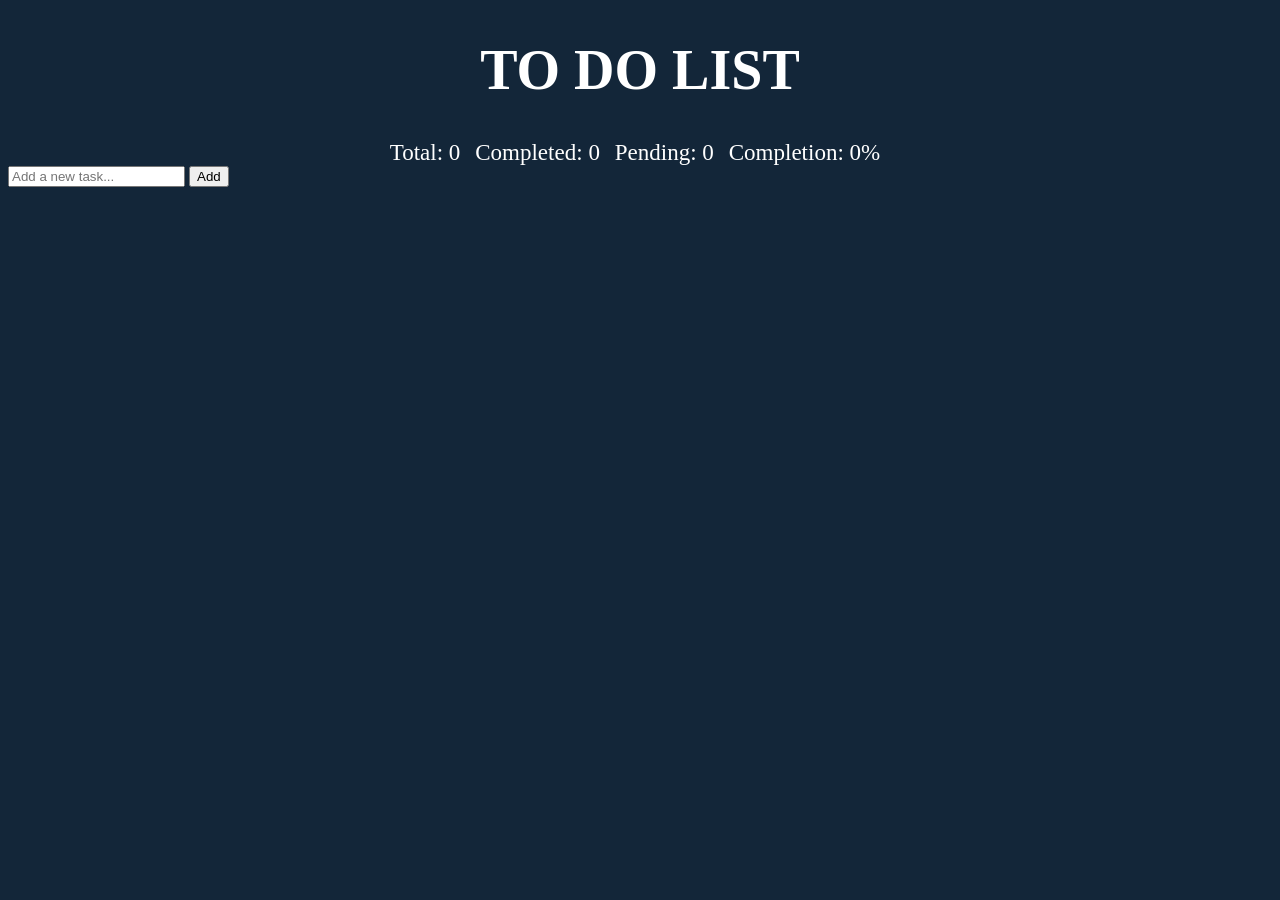
==== index.html @ 894acbac "innit To do list pembuatan sampai dengan stats" ====
<!DOCTYPE html>
<html lang="en">
<head>
    <meta charset="UTF-8">
    <meta name="viewport" content="width=device-width, initial-scale=1.0">
    <title>To Do List</title>
    <link rel="stylesheet" href="/CSS/style.css">
</head>
<body style="background-color:#132639;">
    <div class="container stats-horizontal mb-4">
        <h1 style="color:white; text-align:center; font-family:Alkatra; font-size:350%;">TO DO LIST</h1>
        <div class="stats" style="text-align:center; margin-top:20px; font-size: 120%;">
            <div id="total" style="display: inline-block; color:white; font-family:Alkatra; font-size:120%; margin-right: 10px;">Total: 0</div>
            <div id="completed" style="display: inline-block; color:white; font-family:Alkatra; font-size:120%; margin-right: 10px">Completed: 0</div>
            <div id="pending" style="display: inline-block; color:white; font-family:Alkatra; font-size:120%; margin-right: 10px">Pending: 0</div> 
            <div id="completion" style="display: inline-block; color:white; font-family:Alkatra; font-size:120%; margin-right: 10px">Completion: 0%</div>
        </div>
        <form id="todo-form">
            <input type="text" id="todo-input" placeholder="Add a new task..." required>
            <button type="submit">Add</button>
        </form>
        <ul id="todo-list"></ul>
</body>
</html>
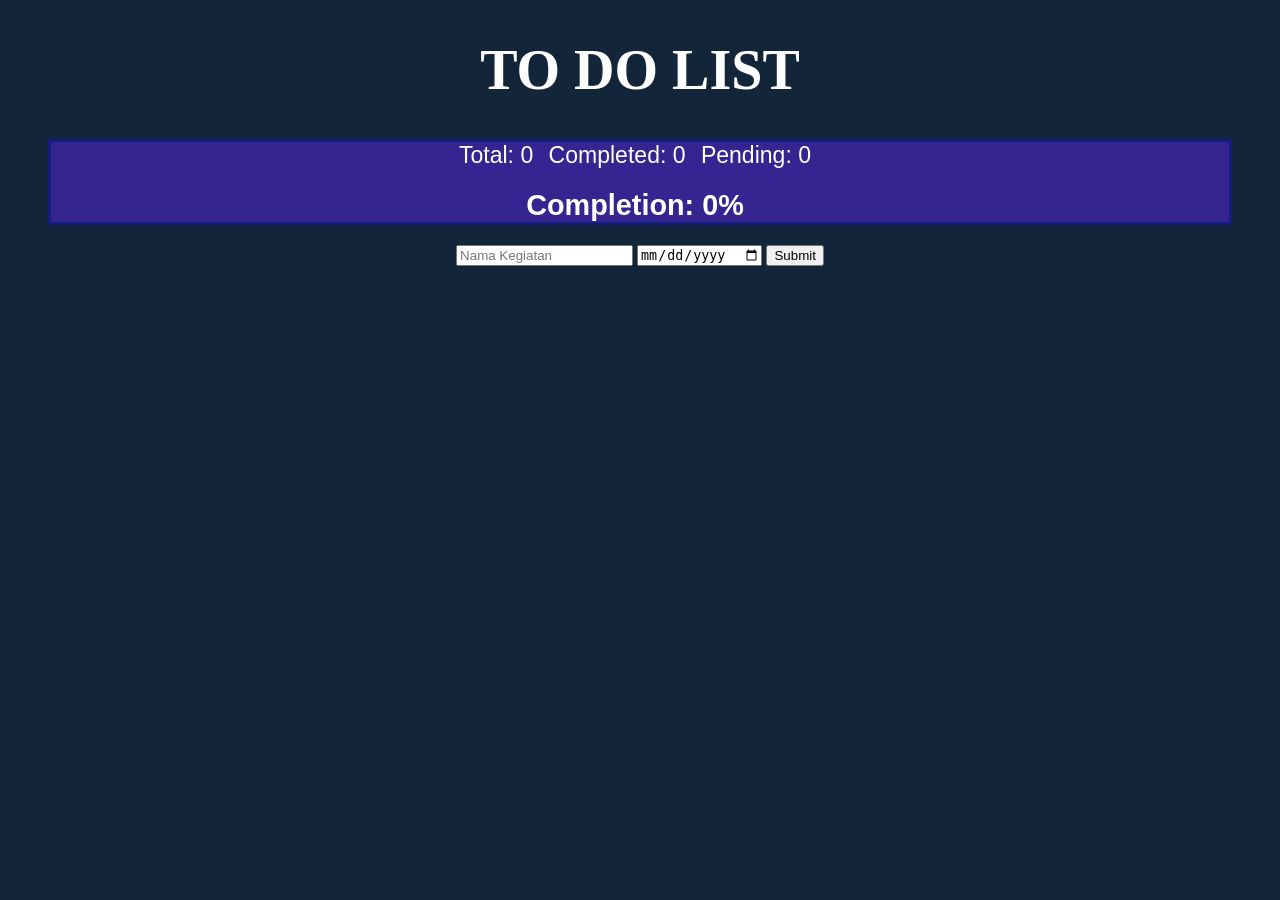
==== commit 72d77d80: "input form; dan fungsi JS; fungsi JS minimal sudah berjalan" ====
--- a/index.html
+++ b/index.html
@@ -8,17 +8,88 @@
 </head>
 <body style="background-color:#132639;">
     <div class="container stats-horizontal mb-4">
-        <h1 style="color:white; text-align:center; font-family:Alkatra; font-size:350%;">TO DO LIST</h1>
-        <div class="stats" style="text-align:center; margin-top:20px; font-size: 120%;">
-            <div id="total" style="display: inline-block; color:white; font-family:Alkatra; font-size:120%; margin-right: 10px;">Total: 0</div>
-            <div id="completed" style="display: inline-block; color:white; font-family:Alkatra; font-size:120%; margin-right: 10px">Completed: 0</div>
-            <div id="pending" style="display: inline-block; color:white; font-family:Alkatra; font-size:120%; margin-right: 10px">Pending: 0</div> 
-            <div id="completion" style="display: inline-block; color:white; font-family:Alkatra; font-size:120%; margin-right: 10px">Completion: 0%</div>
+        <h1 style="color:white; text-align:center; font-size:350%;">TO DO LIST</h1>
+        <div class="stats" style="background-color: rgb(53, 37, 145); text-align:center; margin:20px 40px 0px; font-size: 120%;">
+            <div id="total" style="display: inline-block; color:white; font-size:120%; margin-right: 10px">Total: 0</div>
+            <div id="completed" style="display: inline-block; color:white; font-size:120%; margin-right: 10px">Completed: 0</div>
+            <div id="pending" style="display: inline-block; color:white; font-size:120%; margin-right: 10px">Pending: 0</div> 
+            </br>
+            <div id="completion" style="display: inline-block; color:white; font-size:150%; margin-right: 10px; margin-top: 20px;"><b>Completion: 0%</b></div>
         </div>
-        <form id="todo-form">
-            <input type="text" id="todo-input" placeholder="Add a new task..." required>
-            <button type="submit">Add</button>
-        </form>
-        <ul id="todo-list"></ul>
+
+       <form id="todoForm" style="margin-top: 20px; text-align: center;">
+    <input type="text" id="namaKegiatan" placeholder="Nama Kegiatan" required>
+    <input type="date" id="tanggal" required>
+    <button type="submit">Submit</button>
+</form>
+
+<ul id="todoList"></ul>
+
+<script>
+    const form = document.getElementById("todoForm");
+    const namaInput = document.getElementById("namaKegiatan");
+    const tanggalInput = document.getElementById("tanggal");
+    const list = document.getElementById("todoList");
+
+    form.addEventListener("submit", function(e) {
+        e.preventDefault();
+
+        const nama = namaInput.value;
+        const tanggal = tanggalInput.value;
+
+        const li = document.createElement("li");
+
+        const info = document.createElement("span");
+        info.textContent = nama + " | " + tanggal;
+
+        const btnSelesai = document.createElement("button");
+        btnSelesai.textContent = "Selesai";
+
+        const btnHapus = document.createElement("button");
+        btnHapus.textContent = "Hapus";
+
+        // Fungsi selesai
+        btnSelesai.onclick = function() {
+            li.classList.toggle("selesai");
+            updateStats();   // UPDATE STATISTIK SAAT STATUS BERUBAH
+        };
+
+        // Fungsi hapus
+        btnHapus.onclick = function() {
+            li.remove();
+            updateStats();   // UPDATE STATISTIK SAAT DATA DIHAPUS
+        };
+
+        li.appendChild(info);
+        li.appendChild(btnSelesai);
+        li.appendChild(btnHapus);
+        list.appendChild(li);
+        updateStats();
+
+        // Reset input
+        namaInput.value = "";
+        tanggalInput.value = "";
+    });
+</script>
+<script>
+    const totalEl = document.getElementById("total");
+    const completedEl = document.getElementById("completed");
+    const pendingEl = document.getElementById("pending");
+    const completionEl = document.getElementById("completion");
+
+    function updateStats() {
+        const total = list.children.length;
+        const completed = document.querySelectorAll("li.selesai").length;
+        const pending = total - completed;
+
+        let percent = total === 0 ? 0 : Math.round((completed / total) * 100);
+
+        totalEl.textContent = "Total: " + total;
+        completedEl.textContent = "Completed: " + completed;
+        pendingEl.textContent = "Pending: " + pending;
+        completionEl.innerHTML = "<b>Completion: " + percent + "%</b>";
+    }
+</script>
+
 </body>
 </html>
--- a/CSS/style.css
+++ b/CSS/style.css
@@ -0,0 +1,19 @@
+.stats{
+    border: 3px solid #121d7e;
+    font-family: 'Trebuchet MS', 'Lucida Sans Unicode', 'Lucida Grande', 'Lucida Sans', Arial, sans-serif;
+}
+
+.selesai {
+    text-decoration: line-through;
+    color: #00ff9c;          /* HIJAU TERANG (bisa diganti) */
+    font-style: italic;
+    background-color: rgba(0, 255, 156, 0.1);
+}
+.todolist {
+    border: 2px solid #121d7e;
+    margin: 8px;
+    padding: 8px;
+    border-radius: 5px;
+    font-family: 'Trebuchet MS', 'Lucida Sans Unicode', 'Lucida Grande', 'Lucida Sans', Arial, sans-serif;
+    background-color: #f0f8ff;
+}
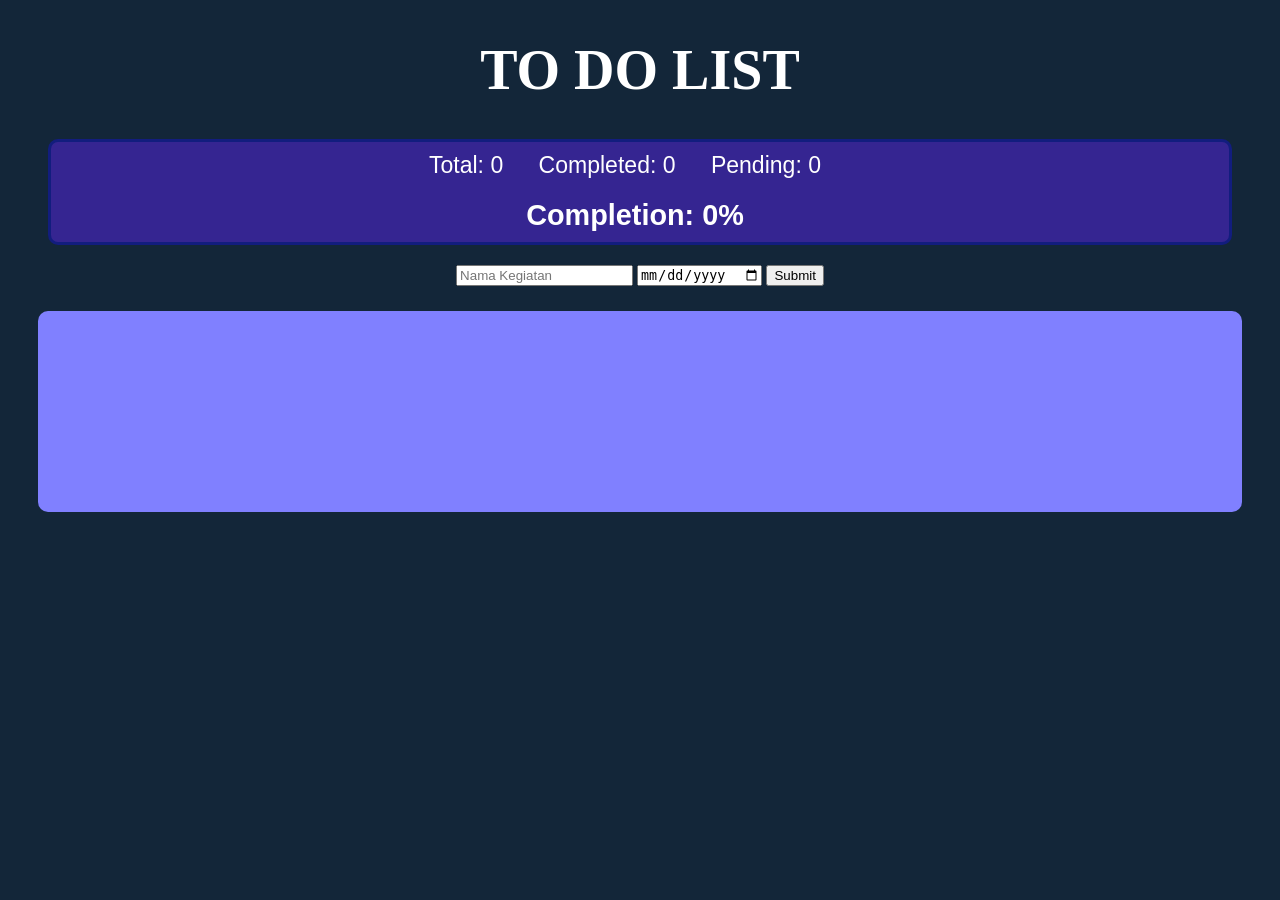
==== commit c0c24336: "perbaikan tampilan" ====
--- a/index.html
+++ b/index.html
@@ -9,10 +9,10 @@
 <body style="background-color:#132639;">
     <div class="container stats-horizontal mb-4">
         <h1 style="color:white; text-align:center; font-size:350%;">TO DO LIST</h1>
-        <div class="stats" style="background-color: rgb(53, 37, 145); text-align:center; margin:20px 40px 0px; font-size: 120%;">
-            <div id="total" style="display: inline-block; color:white; font-size:120%; margin-right: 10px">Total: 0</div>
-            <div id="completed" style="display: inline-block; color:white; font-size:120%; margin-right: 10px">Completed: 0</div>
-            <div id="pending" style="display: inline-block; color:white; font-size:120%; margin-right: 10px">Pending: 0</div> 
+        <div class="stats" style="alignment-baseline: center; background-color: rgb(53, 37, 145); text-align:center; margin:20px 40px; font-size: 120%; padding: 10px; border-radius: 10px;">
+            <div id="total" style="display: inline-block; color:white; font-size:120%; margin-right: 30px">Total: 0</div>
+            <div id="completed" style="display: inline-block; color:white; font-size:120%; margin-right: 30px">Completed: 0</div>
+            <div id="pending" style="display: inline-block; color:white; font-size:120%; margin-right: 30px">Pending: 0</div> 
             </br>
             <div id="completion" style="display: inline-block; color:white; font-size:150%; margin-right: 10px; margin-top: 20px;"><b>Completion: 0%</b></div>
         </div>
@@ -23,7 +23,9 @@
     <button type="submit">Submit</button>
 </form>
 
-<ul id="todoList"></ul>
+<div style="background-color: #8080ff; align-self: center; height: auto; min-height: 200px; border-radius: 10px; margin-top: 25px; margin-left: 30px; margin-right: 30px; padding-top: 1px;">
+<ul id="todoList" style="list-style: none; font-size: 20px; margin: auto; margin-right: 20px; "></ul>
+</div>
 
 <script>
     const form = document.getElementById("todoForm");
--- a/CSS/style.css
+++ b/CSS/style.css
@@ -5,15 +5,14 @@
 
 .selesai {
     text-decoration: line-through;
-    color: #00ff9c;          /* HIJAU TERANG (bisa diganti) */
+    color: #d18585;          /* HIJAU TERANG (bisa diganti) */
     font-style: italic;
     background-color: rgba(0, 255, 156, 0.1);
+    text-align: left;
 }
 .todolist {
-    border: 2px solid #121d7e;
-    margin: 8px;
-    padding: 8px;
-    border-radius: 5px;
+    border: 10px solid #121d7e;
     font-family: 'Trebuchet MS', 'Lucida Sans Unicode', 'Lucida Grande', 'Lucida Sans', Arial, sans-serif;
     background-color: #f0f8ff;
+    text-align: left;
 }
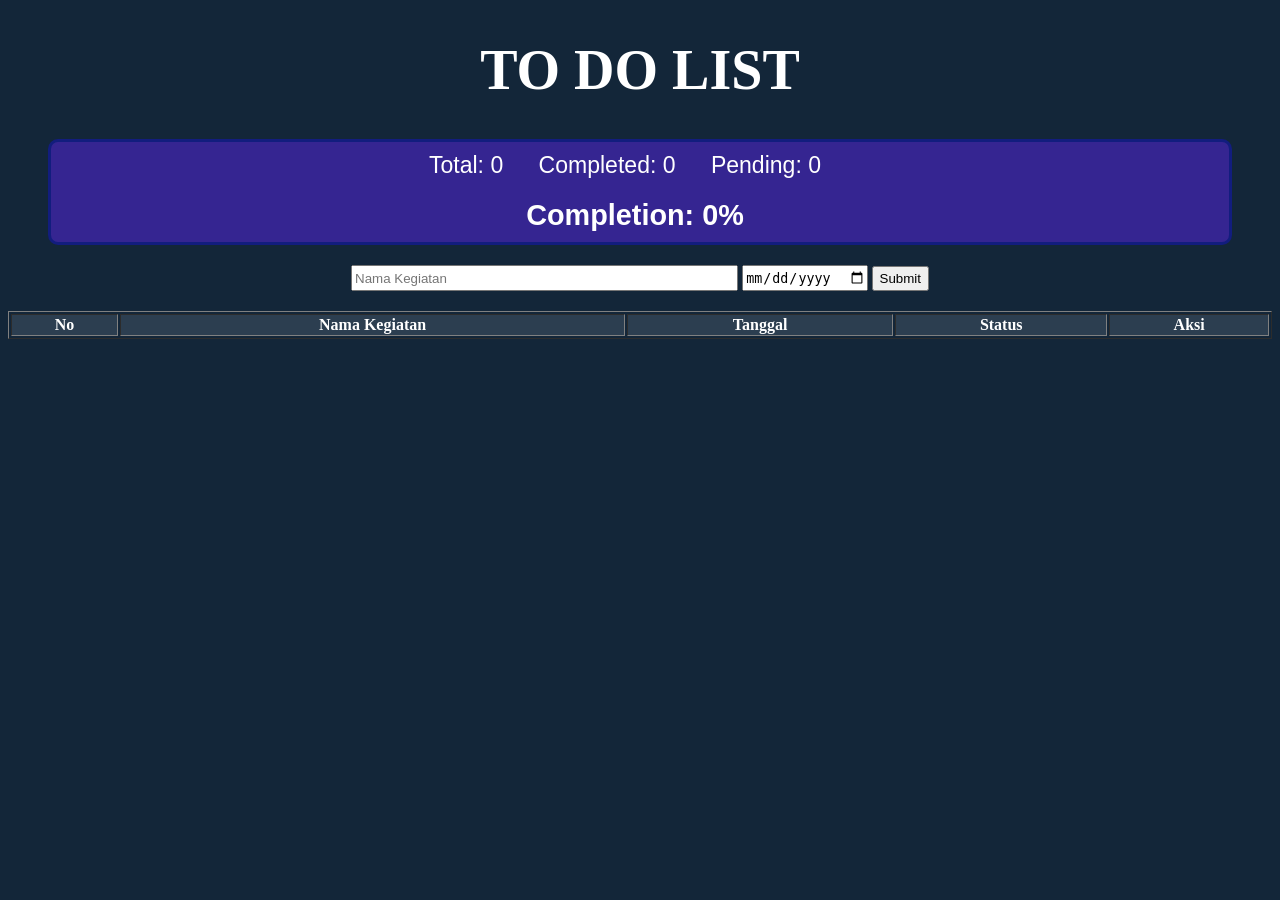
==== commit e0f02583: "file js sudah dipisahkan, final tampilan menggunakan tabel" ====
--- a/index.html
+++ b/index.html
@@ -4,6 +4,7 @@
     <meta charset="UTF-8">
     <meta name="viewport" content="width=device-width, initial-scale=1.0">
     <title>To Do List</title>
+    <link rel="stylesheet" href="https://cdnjs.cloudflare.com/ajax/libs/font-awesome/6.5.0/css/all.min.css">
     <link rel="stylesheet" href="/CSS/style.css">
 </head>
 <body style="background-color:#132639;">
@@ -18,80 +19,24 @@
         </div>
 
        <form id="todoForm" style="margin-top: 20px; text-align: center;">
-    <input type="text" id="namaKegiatan" placeholder="Nama Kegiatan" required>
-    <input type="date" id="tanggal" required>
-    <button type="submit">Submit</button>
+    <input type="text" id="namaKegiatan" placeholder="Nama Kegiatan" style="height: 20px; width:30%" required>
+    <input type="date" id="tanggal" style="height: 22px;" required>
+    <button type="submit" style="height: 25px;">Submit</button>
 </form>
 
-<div style="background-color: #8080ff; align-self: center; height: auto; min-height: 200px; border-radius: 10px; margin-top: 25px; margin-left: 30px; margin-right: 30px; padding-top: 1px;">
-<ul id="todoList" style="list-style: none; font-size: 20px; margin: auto; margin-right: 20px; "></ul>
-</div>
+<table border="1" width="100%" style="margin-top:20px; color:white; text-align:center;">
+    <thead style="background-color:#2c3e50;">
+        <tr>
+            <th>No</th>
+            <th>Nama Kegiatan</th>
+            <th>Tanggal</th>
+            <th>Status</th>
+            <th>Aksi</th>
+        </tr>
+    </thead>
+    <tbody id="todoList"></tbody>
+</table>
 
-<script>
-    const form = document.getElementById("todoForm");
-    const namaInput = document.getElementById("namaKegiatan");
-    const tanggalInput = document.getElementById("tanggal");
-    const list = document.getElementById("todoList");
-
-    form.addEventListener("submit", function(e) {
-        e.preventDefault();
-
-        const nama = namaInput.value;
-        const tanggal = tanggalInput.value;
-
-        const li = document.createElement("li");
-
-        const info = document.createElement("span");
-        info.textContent = nama + " | " + tanggal;
-
-        const btnSelesai = document.createElement("button");
-        btnSelesai.textContent = "Selesai";
-
-        const btnHapus = document.createElement("button");
-        btnHapus.textContent = "Hapus";
-
-        // Fungsi selesai
-        btnSelesai.onclick = function() {
-            li.classList.toggle("selesai");
-            updateStats();   // UPDATE STATISTIK SAAT STATUS BERUBAH
-        };
-
-        // Fungsi hapus
-        btnHapus.onclick = function() {
-            li.remove();
-            updateStats();   // UPDATE STATISTIK SAAT DATA DIHAPUS
-        };
-
-        li.appendChild(info);
-        li.appendChild(btnSelesai);
-        li.appendChild(btnHapus);
-        list.appendChild(li);
-        updateStats();
-
-        // Reset input
-        namaInput.value = "";
-        tanggalInput.value = "";
-    });
-</script>
-<script>
-    const totalEl = document.getElementById("total");
-    const completedEl = document.getElementById("completed");
-    const pendingEl = document.getElementById("pending");
-    const completionEl = document.getElementById("completion");
-
-    function updateStats() {
-        const total = list.children.length;
-        const completed = document.querySelectorAll("li.selesai").length;
-        const pending = total - completed;
-
-        let percent = total === 0 ? 0 : Math.round((completed / total) * 100);
-
-        totalEl.textContent = "Total: " + total;
-        completedEl.textContent = "Completed: " + completed;
-        pendingEl.textContent = "Pending: " + pending;
-        completionEl.innerHTML = "<b>Completion: " + percent + "%</b>";
-    }
-</script>
-
+<script src="/JS/script.js"></script>
 </body>
 </html>
--- a/CSS/style.css
+++ b/CSS/style.css
@@ -3,16 +3,44 @@
     font-family: 'Trebuchet MS', 'Lucida Sans Unicode', 'Lucida Grande', 'Lucida Sans', Arial, sans-serif;
 }
 
-.selesai {
-    text-decoration: line-through;
-    color: #d18585;          /* HIJAU TERANG (bisa diganti) */
-    font-style: italic;
-    background-color: rgba(0, 255, 156, 0.1);
+todolist {
+    border: 10px solid #121d7e;
+    font-family: 'Trebuchet MS', 'Lucida Sans Unicode', 'Lucida Grande', 'Lucida Sans', Arial, sans-serif;
+    background-color: #000000;
     text-align: left;
 }
-.todolist {
-    border: 10px solid #121d7e;
+
+span{
     font-family: 'Trebuchet MS', 'Lucida Sans Unicode', 'Lucida Grande', 'Lucida Sans', Arial, sans-serif;
-    background-color: #f0f8ff;
-    text-align: left;
-}+    color: #000000;
+}
+
+tr.selesai {
+    background-color: rgba(46, 204, 113, 0.2);
+    color: #2ecc71;
+    text-decoration: line-through;
+}
+
+td button {
+    border: none;
+    padding: 8px 12px;
+    margin: 3px;
+    cursor: pointer;
+    border-radius: 6px;
+    font-size: 16px;
+}
+
+td button:first-child {
+    background-color: #27ae60;   /* hijau untuk selesai */
+    color: white;
+}
+
+td button:last-child {
+    background-color: #e74c3c;   /* merah untuk hapus */
+    color: white;
+}
+
+td button:hover {
+    opacity: 0.8;
+    transform: scale(1.05);
+}
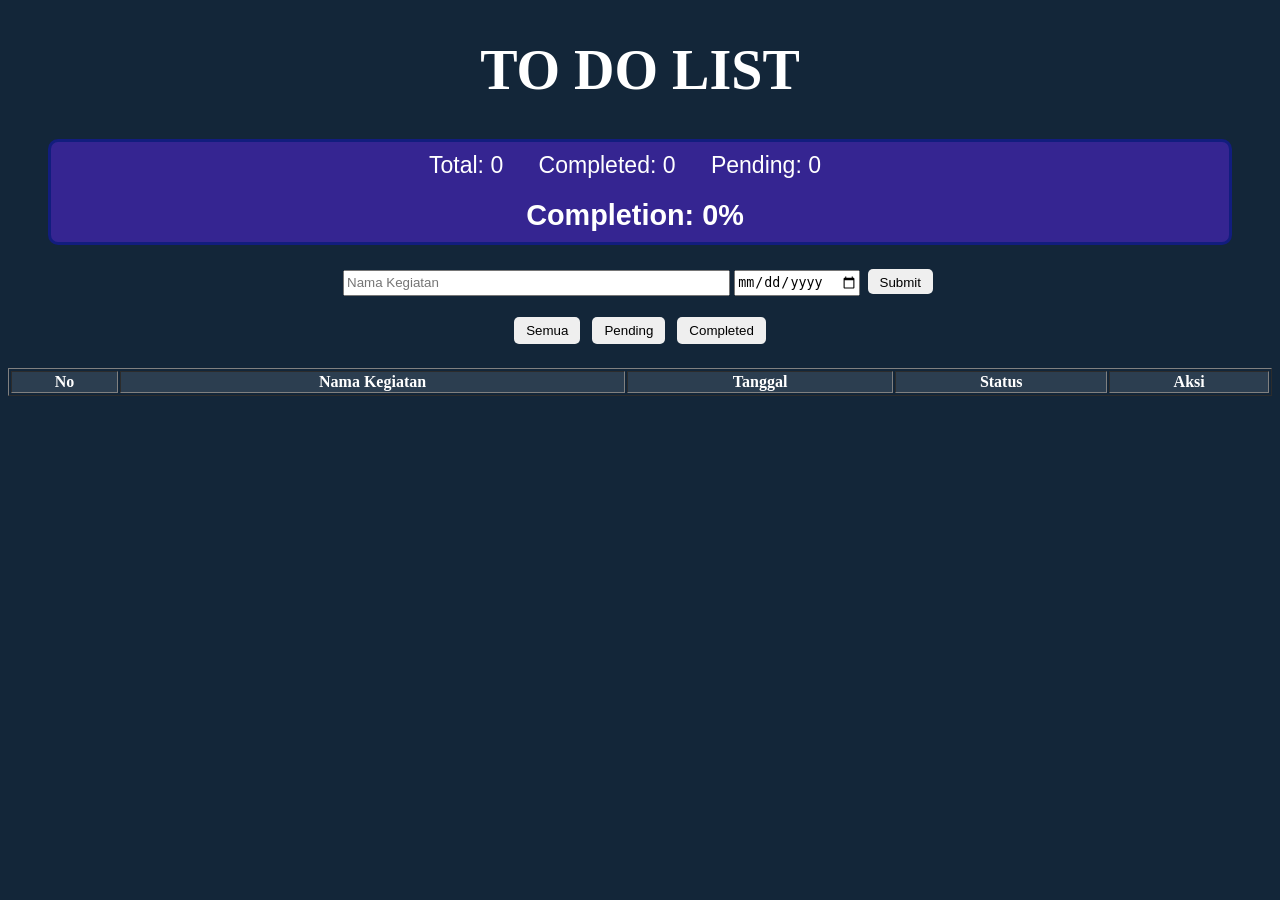
==== commit 3dfa1306: "penambahan filter" ====
--- a/index.html
+++ b/index.html
@@ -5,7 +5,7 @@
     <meta name="viewport" content="width=device-width, initial-scale=1.0">
     <title>To Do List</title>
     <link rel="stylesheet" href="https://cdnjs.cloudflare.com/ajax/libs/font-awesome/6.5.0/css/all.min.css">
-    <link rel="stylesheet" href="/CSS/style.css">
+    <link rel="stylesheet" href="CSS/style.css">
 </head>
 <body style="background-color:#132639;">
     <div class="container stats-horizontal mb-4">
@@ -22,7 +22,14 @@
     <input type="text" id="namaKegiatan" placeholder="Nama Kegiatan" style="height: 20px; width:30%" required>
     <input type="date" id="tanggal" style="height: 22px;" required>
     <button type="submit" style="height: 25px;">Submit</button>
+    
+</div>
+
 </form>
+<div style="margin:15px 0; text-align:center;">
+    <button onclick="filterData('all')">Semua</button>
+    <button onclick="filterData('pending')">Pending</button>
+    <button onclick="filterData('completed')">Completed</button>
 
 <table border="1" width="100%" style="margin-top:20px; color:white; text-align:center;">
     <thead style="background-color:#2c3e50;">
@@ -37,6 +44,6 @@
     <tbody id="todoList"></tbody>
 </table>
 
-<script src="/JS/script.js"></script>
+<script src="JS/script.js"></script>
 </body>
 </html>
--- a/CSS/style.css
+++ b/CSS/style.css
@@ -44,3 +44,15 @@
     opacity: 0.8;
     transform: scale(1.05);
 }
+
+button {
+    margin: 4px;
+    padding: 6px 12px;
+    border-radius: 5px;
+    border: none;
+    cursor: pointer;
+}
+
+button:hover {
+    opacity: 0.85;
+}
